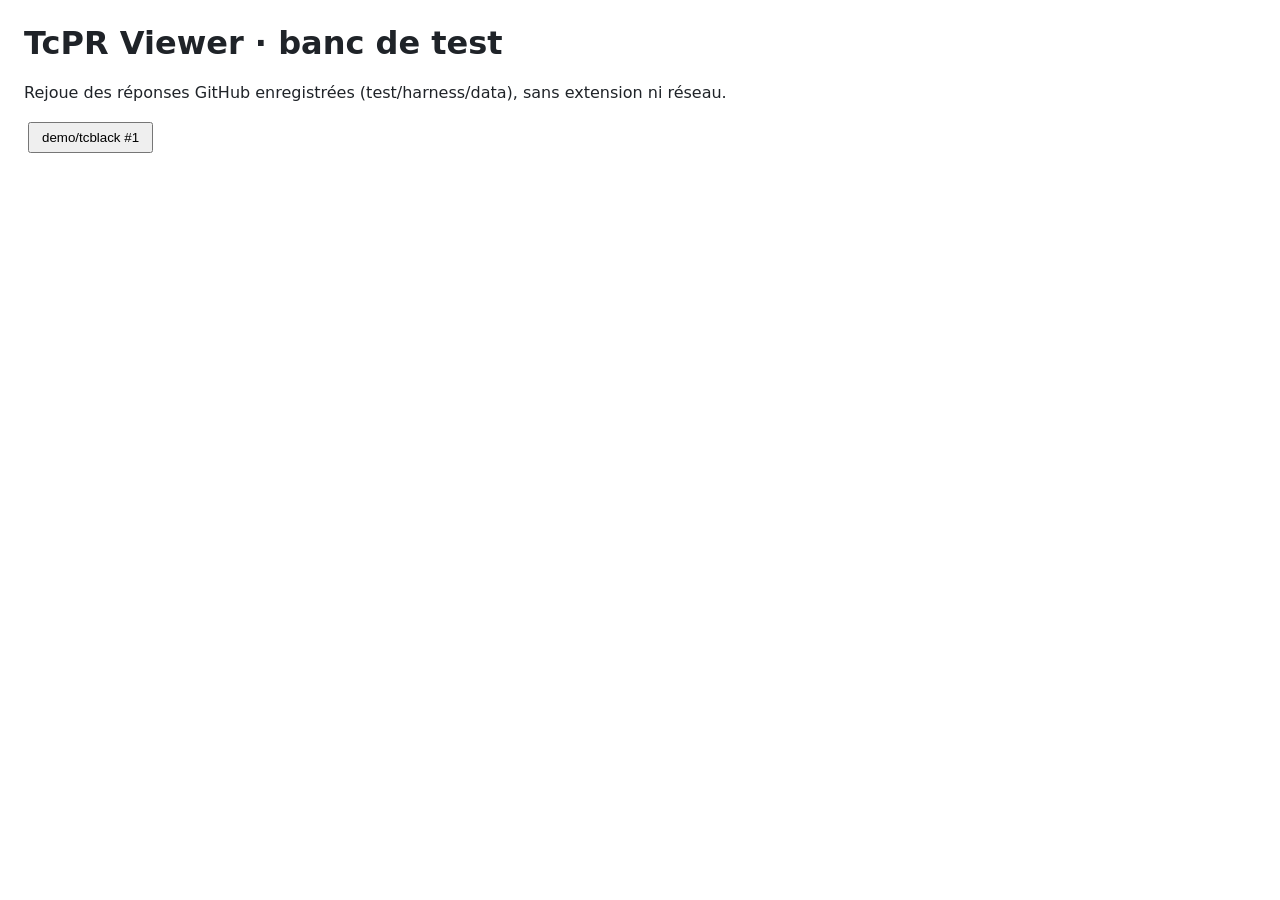
==== test/harness/index.html @ 0c07fae8 "Version initiale 0.1.0 : vue TwinCAT des PR GitHub Extension Chrome MV3 sans build : parseur XML, mo" ====
<!doctype html>
<html lang="fr">
<head>
  <meta charset="utf-8">
  <meta name="viewport" content="width=device-width, initial-scale=1">
  <title>TcPR Viewer · banc de test</title>
  <link rel="stylesheet" href="../../styles.css">
  <style>
    body { font-family: system-ui, sans-serif; margin: 24px; background: #fff; color: #1f2328; }
    button { margin: 4px; padding: 6px 12px; cursor: pointer; }
  </style>
</head>
<body>
  <h1>TcPR Viewer · banc de test</h1>
  <p>Rejoue des réponses GitHub enregistrées (test/harness/data), sans extension ni réseau.</p>
  <div id="prs"></div>

  <script src="../../src/version.js"></script>
  <script src="../../src/xml.js"></script>
  <script src="../../src/model.js"></script>
  <script src="../../src/diff.js"></script>
  <script src="../../src/github.js"></script>
  <script src="../../src/ui.js"></script>
  <script>
    const T = window.TcPr;
    const PRS = [
      { owner: "demo", repo: "tcblack", number: 1 },
    ];
    let map = null;
    T.setFetchImpl(async (url, keepBom) => {
      map = map || (await (await fetch("data/map.json")).json());
      if (!map[url]) throw new Error(`404 sur ${url}`);
      const buf = await (await fetch(`data/${map[url]}`)).arrayBuffer();
      return new TextDecoder("utf-8", { ignoreBOM: !!keepBom }).decode(buf);
    });

    let current = null;
    async function openPr(pr) {
      if (current) current.el.remove();
      const ov = T.createOverlay(pr, () => { ov.el.remove(); current = null; });
      current = ov;
      document.body.append(ov.el);
      try {
        const res = await T.loadPrFiles(pr, T.isTwinCatPath, (e) => ov.addEntry(e));
        ov.setStatus(`${res.files.length} fichier(s) TwinCAT · ${res.headSha ? res.headSha.slice(0, 7) : ""}`);
      } catch (e) {
        ov.showMessage(`Échec du chargement : ${e.message}`, true);
      }
    }
    for (const pr of PRS) {
      const b = document.createElement("button");
      b.textContent = `${pr.owner}/${pr.repo} #${pr.number}`;
      b.onclick = () => openPr(pr);
      document.getElementById("prs").append(b);
    }
  </script>
</body>
</html>
---- styles.css ----
/* Couleurs reprises des variables CSS de GitHub, pour suivre automatiquement le thème clair ou sombre. */
.tc-fab, .tc-overlay {
  --tc-fg: var(--fgColor-default, #1f2328);
  --tc-muted: var(--fgColor-muted, #59636e);
  --tc-bg: var(--bgColor-default, #ffffff);
  --tc-bg2: var(--bgColor-muted, #f6f8fa);
  --tc-border: var(--borderColor-default, #d1d9e0);
  --tc-add-bg: var(--diffBlob-additionLine-bgColor, #dafbe1);
  --tc-del-bg: var(--diffBlob-deletionLine-bgColor, #ffebe9);
  --tc-mod-bg: var(--bgColor-attention-muted, #fff8c5);
  --tc-accent: var(--fgColor-accent, #0969da);
  --tc-danger: var(--fgColor-danger, #d1242f);
  --tc-success: var(--fgColor-success, #1a7f37);
  --tc-attention: var(--fgColor-attention, #9a6700);
  --tc-mono: ui-monospace, SFMono-Regular, "SF Mono", Menlo, Consolas, monospace;
  font-family: -apple-system, BlinkMacSystemFont, "Segoe UI", "Noto Sans", Helvetica, Arial, sans-serif;
}

.tc-fab {
  position: fixed; right: 20px; bottom: 20px; z-index: 2147483000;
  padding: 8px 14px; border-radius: 999px; border: 1px solid var(--tc-border);
  background: var(--tc-bg); color: var(--tc-fg); font-weight: 600; font-size: 13px;
  box-shadow: 0 4px 12px rgba(0, 0, 0, 0.15); cursor: pointer;
}
.tc-fab:hover { border-color: var(--tc-accent); color: var(--tc-accent); }

.tc-overlay {
  position: fixed; inset: 0; z-index: 2147483001; background: rgba(0, 0, 0, 0.45);
  display: flex; justify-content: center; align-items: stretch; padding: 24px;
}
.tc-panel {
  background: var(--tc-bg); color: var(--tc-fg); border: 1px solid var(--tc-border); border-radius: 12px;
  width: min(1400px, 100%); display: flex; flex-direction: column; overflow: hidden;
  box-shadow: 0 12px 40px rgba(0, 0, 0, 0.3); font-size: 14px;
}
.tc-top {
  display: flex; align-items: center; gap: 14px; flex-wrap: wrap;
  padding: 12px 16px; border-bottom: 1px solid var(--tc-border); background: var(--tc-bg2);
}
.tc-spacer { flex: 1; }
.tc-toggle { display: inline-flex; align-items: center; gap: 6px; font-size: 13px; cursor: pointer; }
.tc-close {
  border: 1px solid var(--tc-border); background: var(--tc-bg); color: var(--tc-fg);
  border-radius: 6px; width: 30px; height: 30px; cursor: pointer; font-size: 14px;
}
.tc-body { flex: 1; overflow: auto; padding: 16px; display: flex; flex-direction: column; gap: 16px; }
.tc-foot { padding: 6px 16px; border-top: 1px solid var(--tc-border); font-size: 12px; }

.tc-muted { color: var(--tc-muted); }
.tc-pad { padding: 8px 12px; }
.tc-error { color: var(--tc-danger); padding: 8px 12px; }

.tc-file { border: 1px solid var(--tc-border); border-radius: 8px; overflow: hidden; flex-shrink: 0; }
.tc-file-head {
  display: flex; align-items: center; gap: 10px; flex-wrap: wrap;
  padding: 8px 12px; background: var(--tc-bg2); border-bottom: 1px solid var(--tc-border);
}
.tc-path { font-family: var(--tc-mono); font-size: 13px; font-weight: 600; word-break: break-all; }
.tc-noise { padding: 6px 12px; font-size: 12px; color: var(--tc-muted); border-bottom: 1px solid var(--tc-border); }

.tc-badge { font-size: 12px; padding: 1px 8px; border-radius: 999px; border: 1px solid currentColor; white-space: nowrap; }
.tc-badge-added { color: var(--tc-success); }
.tc-badge-removed { color: var(--tc-danger); }
.tc-badge-modified, .tc-badge-renamed { color: var(--tc-attention); }
.tc-badge-unchanged, .tc-badge-noise { color: var(--tc-muted); }

.tc-section + .tc-section { border-top: 1px solid var(--tc-border); }
.tc-section-head { display: flex; align-items: center; gap: 10px; padding: 8px 12px 4px; }
.tc-section-title { font-weight: 600; }

.tc-code { width: 100%; border-collapse: collapse; font-family: var(--tc-mono); font-size: 12px; line-height: 20px; }
.tc-code td { padding: 0 8px; vertical-align: top; }
.tc-code .tc-ln { width: 1%; min-width: 36px; text-align: right; color: var(--tc-muted); user-select: none; }
.tc-code .tc-sign { width: 1%; color: var(--tc-muted); user-select: none; }
.tc-code .tc-text { white-space: pre-wrap; word-break: break-word; }
.tc-code tr.tc-add { background: var(--tc-add-bg); }
.tc-code tr.tc-del { background: var(--tc-del-bg); }
.tc-code tr.tc-skip td {
  color: var(--tc-accent); background: var(--tc-bg2); cursor: pointer; padding: 2px 12px; font-family: inherit;
}

.tc-props { width: 100%; border-collapse: collapse; font-size: 13px; margin-bottom: 4px; }
.tc-props th, .tc-props td { text-align: left; padding: 4px 12px; border-top: 1px solid var(--tc-border); vertical-align: top; }
.tc-props th { color: var(--tc-muted); font-weight: 600; font-size: 12px; }
.tc-props td { font-family: var(--tc-mono); font-size: 12px; word-break: break-all; }
.tc-props .tc-key { width: 40%; }
.tc-props tr.tc-add { background: var(--tc-add-bg); }
.tc-props tr.tc-del { background: var(--tc-del-bg); }
.tc-props tr.tc-mod { background: var(--tc-mod-bg); }
.tc-none { color: var(--tc-muted); }

.tc-kw { color: var(--color-prettylights-syntax-keyword, #cf222e); font-weight: 600; }
.tc-type { color: var(--color-prettylights-syntax-entity, #8250df); }
.tc-str { color: var(--color-prettylights-syntax-string, #0a3069); }
.tc-num { color: var(--color-prettylights-syntax-constant, #0550ae); }
.tc-com { color: var(--color-prettylights-syntax-comment, #59636e); font-style: italic; }
.tc-pragma { color: var(--color-prettylights-syntax-variable, #953800); }

@media (max-width: 700px) {
  .tc-overlay { padding: 0; }
  .tc-panel { border-radius: 0; }
}
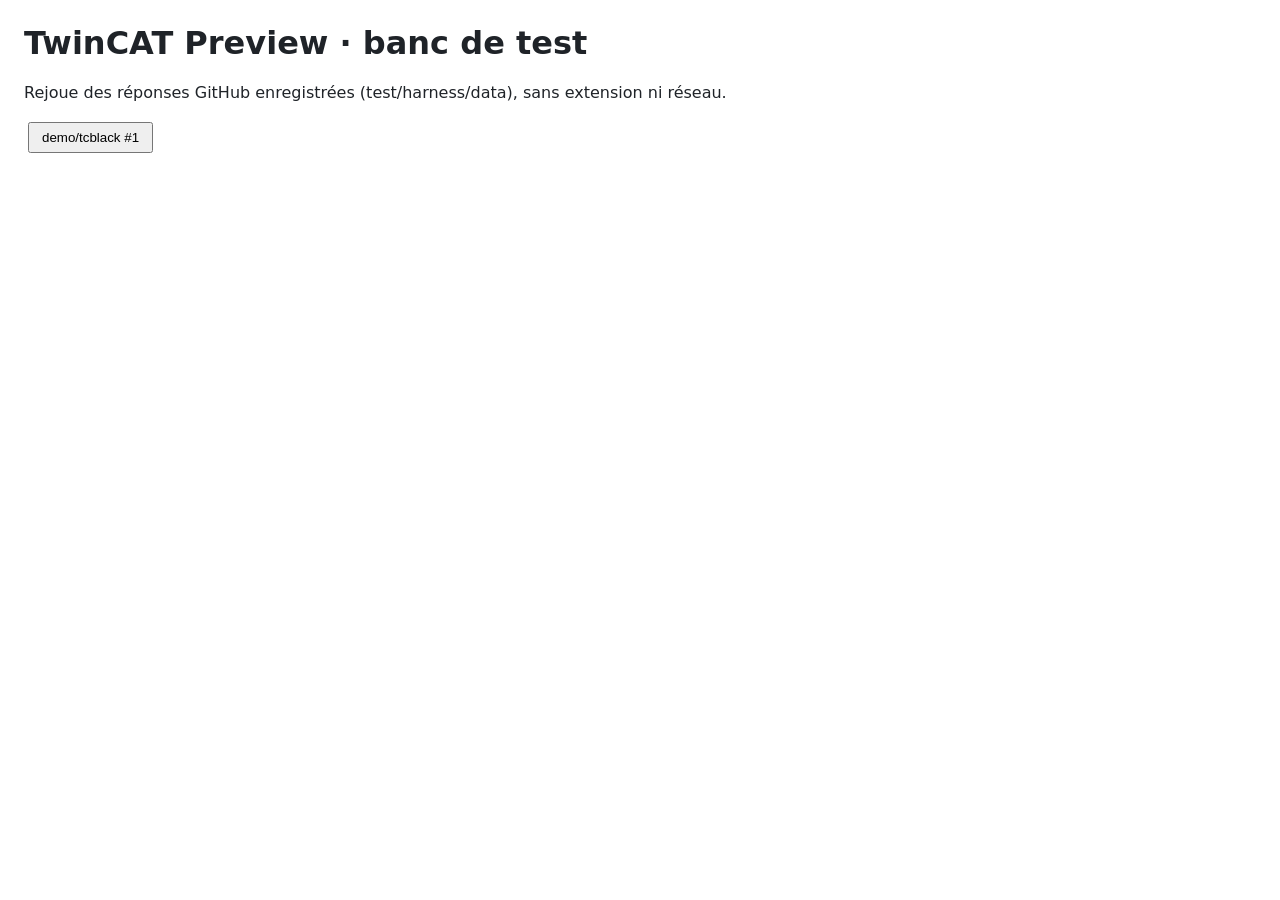
==== commit 15daee78: "0.1.28 : extension renommée TwinCAT Preview for GitHub, licence MIT Co-Authored-By: Claude Opus 5.5 " ====
--- a/test/harness/index.html
+++ b/test/harness/index.html
@@ -3,7 +3,7 @@
 <head>
   <meta charset="utf-8">
   <meta name="viewport" content="width=device-width, initial-scale=1">
-  <title>TcPR Viewer · banc de test</title>
+  <title>TwinCAT Preview · banc de test</title>
   <link rel="stylesheet" href="../../styles.css">
   <style>
     body { font-family: system-ui, sans-serif; margin: 24px; background: #fff; color: #1f2328; }
@@ -11,13 +11,16 @@
   </style>
 </head>
 <body>
-  <h1>TcPR Viewer · banc de test</h1>
+  <h1>TwinCAT Preview · banc de test</h1>
   <p>Rejoue des réponses GitHub enregistrées (test/harness/data), sans extension ni réseau.</p>
   <div id="prs"></div>
 
   <script src="../../src/version.js"></script>
+  <script src="../../src/i18n.js"></script>
+  <script src="../../src/debug.js"></script>
   <script src="../../src/xml.js"></script>
   <script src="../../src/model.js"></script>
+  <script src="../../src/lines.js"></script>
   <script src="../../src/diff.js"></script>
   <script src="../../src/github.js"></script>
   <script src="../../src/ui.js"></script>
@@ -41,8 +44,10 @@
       current = ov;
       document.body.append(ov.el);
       try {
-        const res = await T.loadPrFiles(pr, T.isTwinCatPath, (e) => ov.addEntry(e));
-        ov.setStatus(`${res.files.length} fichier(s) TwinCAT · ${res.headSha ? res.headSha.slice(0, 7) : ""}`);
+        const loader = await T.createPrLoader(pr, T.isTwinCatPath, { onProgress: (t) => ov.setStatus(t) });
+        const refresh = () => ov.setStatus(`${loader.files.length} fichier(s) TwinCAT · ${loader.stats.fetched}/${loader.stats.toFetch} téléchargé(s)`);
+        ov.setList(loader.files, loader.load, refresh);
+        refresh();
       } catch (e) {
         ov.showMessage(`Échec du chargement : ${e.message}`, true);
       }
--- a/styles.css
+++ b/styles.css
@@ -1,5 +1,5 @@
 /* Couleurs reprises des variables CSS de GitHub, pour suivre automatiquement le thème clair ou sombre. */
-.tc-fab, .tc-overlay {
+.tc-fab, .tc-bar, .tc-debug, .tc-overlay {
   --tc-fg: var(--fgColor-default, #1f2328);
   --tc-muted: var(--fgColor-muted, #59636e);
   --tc-bg: var(--bgColor-default, #ffffff);
@@ -12,6 +12,7 @@
   --tc-danger: var(--fgColor-danger, #d1242f);
   --tc-success: var(--fgColor-success, #1a7f37);
   --tc-attention: var(--fgColor-attention, #9a6700);
+  --tc-decl-bg: color-mix(in srgb, var(--tc-accent) 6%, transparent);
   --tc-mono: ui-monospace, SFMono-Regular, "SF Mono", Menlo, Consolas, monospace;
   font-family: -apple-system, BlinkMacSystemFont, "Segoe UI", "Noto Sans", Helvetica, Arial, sans-serif;
 }
@@ -26,16 +27,16 @@
 
 .tc-overlay {
   position: fixed; inset: 0; z-index: 2147483001; background: rgba(0, 0, 0, 0.45);
-  display: flex; justify-content: center; align-items: stretch; padding: 24px;
+  display: flex; justify-content: center; align-items: stretch; padding: 8px;
 }
 .tc-panel {
   background: var(--tc-bg); color: var(--tc-fg); border: 1px solid var(--tc-border); border-radius: 12px;
-  width: min(1400px, 100%); display: flex; flex-direction: column; overflow: hidden;
+  width: 100%; display: flex; flex-direction: column; overflow: hidden;
   box-shadow: 0 12px 40px rgba(0, 0, 0, 0.3); font-size: 14px;
 }
 .tc-top {
   display: flex; align-items: center; gap: 14px; flex-wrap: wrap;
-  padding: 12px 16px; border-bottom: 1px solid var(--tc-border); background: var(--tc-bg2);
+  padding: 6px 12px; border-bottom: 1px solid var(--tc-border); background: var(--tc-bg2);
 }
 .tc-spacer { flex: 1; }
 .tc-toggle { display: inline-flex; align-items: center; gap: 6px; font-size: 13px; cursor: pointer; }
@@ -43,17 +44,48 @@
   border: 1px solid var(--tc-border); background: var(--tc-bg); color: var(--tc-fg);
   border-radius: 6px; width: 30px; height: 30px; cursor: pointer; font-size: 14px;
 }
-.tc-body { flex: 1; overflow: auto; padding: 16px; display: flex; flex-direction: column; gap: 16px; }
+.tc-split { flex: 1; display: flex; min-height: 0; }
+.tc-body { flex: 1; overflow: auto; padding: 8px; display: flex; flex-direction: column; gap: 8px; min-width: 0; }
+
+/* Navigation : arborescence dossiers > fichiers > membres */
+.tc-nav {
+  width: 250px; flex-shrink: 0; overflow: auto; padding: 6px 4px;
+  border-right: 1px solid var(--tc-border); background: var(--tc-bg2); font-size: 13px;
+}
+.tc-nav ul { list-style: none; margin: 0; padding-left: 10px; }
+.tc-nav .tc-nav-root { padding-left: 0; }
+.tc-nav-folder { color: var(--tc-muted); padding: 3px 6px; white-space: nowrap; overflow: hidden; text-overflow: ellipsis; }
+.tc-nav-item {
+  display: flex; align-items: center; gap: 6px; padding: 2px 6px; border-radius: 6px;
+  color: var(--tc-fg); text-decoration: none; white-space: nowrap; overflow: hidden;
+}
+.tc-nav-item span:last-child { overflow: hidden; text-overflow: ellipsis; }
+.tc-nav-item:hover { background: var(--tc-bg); text-decoration: none; }
+.tc-nav-file { font-weight: 600; }
+.tc-dot { width: 8px; height: 8px; border-radius: 50%; flex-shrink: 0; background: var(--tc-muted); }
+.tc-st-added .tc-dot { background: var(--tc-success); }
+.tc-st-removed .tc-dot { background: var(--tc-danger); }
+.tc-st-modified .tc-dot, .tc-st-renamed .tc-dot { background: var(--tc-attention); }
+.tc-nav-item.tc-st-added > span:last-child { color: var(--tc-success); }
+.tc-nav-item.tc-st-removed > span:last-child { color: var(--tc-danger); text-decoration: line-through; }
+@media (max-width: 1000px) { .tc-nav { display: none; } }
 .tc-foot { padding: 6px 16px; border-top: 1px solid var(--tc-border); font-size: 12px; }
 
 .tc-muted { color: var(--tc-muted); }
 .tc-pad { padding: 8px 12px; }
 .tc-error { color: var(--tc-danger); padding: 8px 12px; }
 
-.tc-file { border: 1px solid var(--tc-border); border-radius: 8px; overflow: hidden; flex-shrink: 0; }
+.tc-file {
+  border: 1px solid var(--tc-border); border-radius: 8px; overflow: hidden; flex-shrink: 0;
+  /* Hors écran : ni mise en page ni dessin (comme GitHub) ; hauteur mémorisée pour la barre de défilement. */
+  content-visibility: auto; contain-intrinsic-size: auto 300px;
+}
+.tc-file > summary { list-style: none; cursor: pointer; }
+.tc-file > summary::-webkit-details-marker { display: none; }
+.tc-file-pending { min-height: 120px; }
 .tc-file-head {
   display: flex; align-items: center; gap: 10px; flex-wrap: wrap;
-  padding: 8px 12px; background: var(--tc-bg2); border-bottom: 1px solid var(--tc-border);
+  padding: 4px 10px; background: var(--tc-bg2); border-bottom: 1px solid var(--tc-border);
 }
 .tc-path { font-family: var(--tc-mono); font-size: 13px; font-weight: 600; word-break: break-all; }
 .tc-noise { padding: 6px 12px; font-size: 12px; color: var(--tc-muted); border-bottom: 1px solid var(--tc-border); }
@@ -64,13 +96,52 @@
 .tc-badge-modified, .tc-badge-renamed { color: var(--tc-attention); }
 .tc-badge-unchanged, .tc-badge-noise { color: var(--tc-muted); }
 
-.tc-section + .tc-section { border-top: 1px solid var(--tc-border); }
-.tc-section-head { display: flex; align-items: center; gap: 10px; padding: 8px 12px 4px; }
-.tc-section-title { font-weight: 600; }
+/* Arborescence d'un fichier : POU > méthodes / propriétés > Get / Set */
+.tc-node { border-top: 1px solid var(--tc-border); }
+.tc-node .tc-node { margin-left: 10px; border-left: 2px solid var(--tc-border); border-top: none; margin-top: 2px; }
+.tc-node-head {
+  display: flex; align-items: center; gap: 6px; padding: 3px 8px; cursor: pointer;
+  list-style: none; flex-wrap: wrap;
+}
+.tc-node-head::-webkit-details-marker { display: none; }
+.tc-node-head::before { content: "▸"; color: var(--tc-muted); width: 10px; transition: transform 0.1s; }
+.tc-node[open] > .tc-node-head::before { transform: rotate(90deg); }
+.tc-node-empty > .tc-node-head::before { visibility: hidden; }
+.tc-node-name { font-weight: 600; }
+.tc-node-sig { font-family: var(--tc-mono); font-size: 12px; color: var(--tc-muted); white-space: pre-wrap; }
+.tc-node-body { padding-bottom: 2px; }
+.tc-hidden-note { font-size: 12px; padding: 4px 12px 4px 30px; }
+
+.tc-kind {
+  display: inline-flex; align-items: center; justify-content: center; min-width: 22px; height: 18px; padding: 0 4px;
+  border-radius: 4px; font-size: 11px; font-weight: 700; font-family: var(--tc-mono); color: #fff; flex-shrink: 0;
+}
+.tc-kind-pou { background: #1f6feb; }
+.tc-kind-method { background: #8250df; }
+.tc-kind-property { background: #bf8700; }
+.tc-kind-accessor { background: #6e7781; }
+.tc-kind-action { background: #1a7f37; }
+.tc-kind-type, .tc-kind-itf { background: #0969da; }
+.tc-kind-task, .tc-kind-group { background: #57606a; }
+
+/* Déclaration et code nettement distincts : bandeau, liseré et fond propres à chaque partie */
+.tc-part { margin: 2px 6px 4px 16px; border: 1px solid var(--tc-border); border-radius: 6px; overflow: hidden; }
+.tc-part-label {
+  display: flex; align-items: center; gap: 8px; padding: 1px 8px; font-size: 11px; font-weight: 700;
+  text-transform: uppercase; letter-spacing: 0.04em; color: var(--tc-muted); background: var(--tc-bg2);
+  border-bottom: 1px solid var(--tc-border);
+}
+.tc-part-label .tc-badge { text-transform: none; letter-spacing: 0; font-weight: 400; }
+.tc-part-decl { border-left: 4px solid var(--tc-accent); }
+.tc-part-decl .tc-part-label { color: var(--tc-accent); }
+.tc-part-decl .tc-code { background: var(--tc-decl-bg); }
+.tc-part-impl { border-left: 4px solid var(--tc-success); }
+.tc-part-impl .tc-part-label { color: var(--tc-success); }
+.tc-part-attrs, .tc-part-props { border-left: 4px solid var(--tc-muted); }
 
 .tc-code { width: 100%; border-collapse: collapse; font-family: var(--tc-mono); font-size: 12px; line-height: 20px; }
-.tc-code td { padding: 0 8px; vertical-align: top; }
-.tc-code .tc-ln { width: 1%; min-width: 36px; text-align: right; color: var(--tc-muted); user-select: none; }
+.tc-code td { padding: 0 6px; vertical-align: top; }
+.tc-code .tc-ln { width: 1%; min-width: 28px; text-align: right; color: var(--tc-muted); user-select: none; }
 .tc-code .tc-sign { width: 1%; color: var(--tc-muted); user-select: none; }
 .tc-code .tc-text { white-space: pre-wrap; word-break: break-word; }
 .tc-code tr.tc-add { background: var(--tc-add-bg); }
@@ -100,3 +171,63 @@
   .tc-overlay { padding: 0; }
   .tc-panel { border-radius: 0; }
 }
+
+/* ---------- Barre d'outils ---------- */
+.tc-bar {
+  position: fixed; right: 20px; bottom: 20px; z-index: 2147483000; display: flex; gap: 2px;
+  padding: 3px; border-radius: 999px; border: 1px solid var(--tc-border); background: var(--tc-bg);
+  box-shadow: 0 4px 12px rgba(0, 0, 0, 0.15);
+}
+.tc-btn {
+  border: 1px solid transparent; background: transparent; color: var(--tc-fg); cursor: pointer;
+  padding: 5px 12px; border-radius: 999px; font: 600 12px/1.4 inherit; font-family: inherit;
+}
+.tc-btn:hover { background: var(--tc-bg2); }
+.tc-btn[aria-pressed="true"] { background: var(--tc-accent); color: #fff; }
+.tc-btn.tc-on:not([aria-pressed="true"]) { border-color: var(--tc-attention); }
+
+/* ---------- Panneau de debug ---------- */
+.tc-debug {
+  position: fixed; left: 20px; bottom: 20px; z-index: 2147483002; width: min(760px, calc(100vw - 40px));
+  height: 340px; display: flex; flex-direction: column; border: 1px solid var(--tc-border); border-radius: 10px;
+  background: var(--tc-bg); color: var(--tc-fg); box-shadow: 0 8px 28px rgba(0, 0, 0, 0.25); overflow: hidden;
+}
+.tc-debug-head { display: flex; align-items: center; gap: 4px; padding: 6px 10px; background: var(--tc-bg2); border-bottom: 1px solid var(--tc-border); font-size: 13px; }
+.tc-debug-head .tc-btn { border-color: var(--tc-border); }
+.tc-debug-log { flex: 1; margin: 0; padding: 8px 10px; overflow: auto; font: 11px/1.5 var(--tc-mono); white-space: pre; user-select: text; }
+
+/* ---------- Mise en forme intégrée au diff GitHub ---------- */
+tr[data-tcr-hide] { display: none !important; }
+tr[data-tcr-dim] td { opacity: 0.5; }
+code[data-tcr-code] > .diff-text-inner { display: none !important; }
+.tcr-code { white-space: pre-wrap; word-break: break-word; }
+td[data-tcr-part="decl"] { box-shadow: inset 3px 0 0 var(--fgColor-accent, #0969da); }
+td[data-tcr-part="impl"] { box-shadow: inset 3px 0 0 var(--fgColor-success, #1a7f37); }
+.tcr-banner {
+  display: block; margin: 6px 0 4px; padding: 2px 8px; border-radius: 4px; width: fit-content;
+  font: 600 12px/1.6 -apple-system, BlinkMacSystemFont, "Segoe UI", "Noto Sans", Helvetica, Arial, sans-serif;
+  background: var(--bgColor-accent-muted, #ddf4ff); color: var(--fgColor-accent, #0969da);
+}
+td[data-tcr-part="impl"] > .tcr-banner { background: var(--bgColor-success-muted, #dafbe1); color: var(--fgColor-success, #1a7f37); }
+.tcr-code .tc-kw { color: var(--color-prettylights-syntax-keyword, #cf222e); font-weight: 600; }
+.tcr-code .tc-type { color: var(--color-prettylights-syntax-entity, #8250df); }
+.tcr-code .tc-str { color: var(--color-prettylights-syntax-string, #0a3069); }
+.tcr-code .tc-num { color: var(--color-prettylights-syntax-constant, #0550ae); }
+.tcr-code .tc-com { color: var(--color-prettylights-syntax-comment, #59636e); font-style: italic; }
+.tcr-code .tc-pragma { color: var(--color-prettylights-syntax-variable, #953800); }
+
+.tc-props tr.tc-more td { color: var(--tc-accent); background: var(--tc-bg2); cursor: pointer; font-family: inherit; }
+.tc-btn-inline { border: 1px solid var(--tc-border); margin-left: 6px; }
+.tc-folded { padding: 6px 12px; color: var(--tc-accent); background: var(--tc-bg2); cursor: pointer; font-size: 12px; }
+.tc-folded:hover { text-decoration: underline; }
+
+/* Vue côte à côte : deux moitiés égales, lignes appariées */
+.tc-code-split { table-layout: fixed; }
+.tc-code-split td.tc-ln { width: 44px; }
+.tc-code-split td.tc-text { width: calc(50% - 44px); }
+.tc-code-split td.tc-del { background: var(--tc-del-bg); }
+.tc-code-split td.tc-add { background: var(--tc-add-bg); }
+.tc-code-split td.tc-empty { background: var(--tc-bg2); }
+.tc-code-split td.tc-ln + td.tc-text + td.tc-ln { border-left: 1px solid var(--tc-border); }
+.tc-nav-toggle { border: 1px solid var(--tc-border); }
+.tc-nav[hidden] { display: none; }
